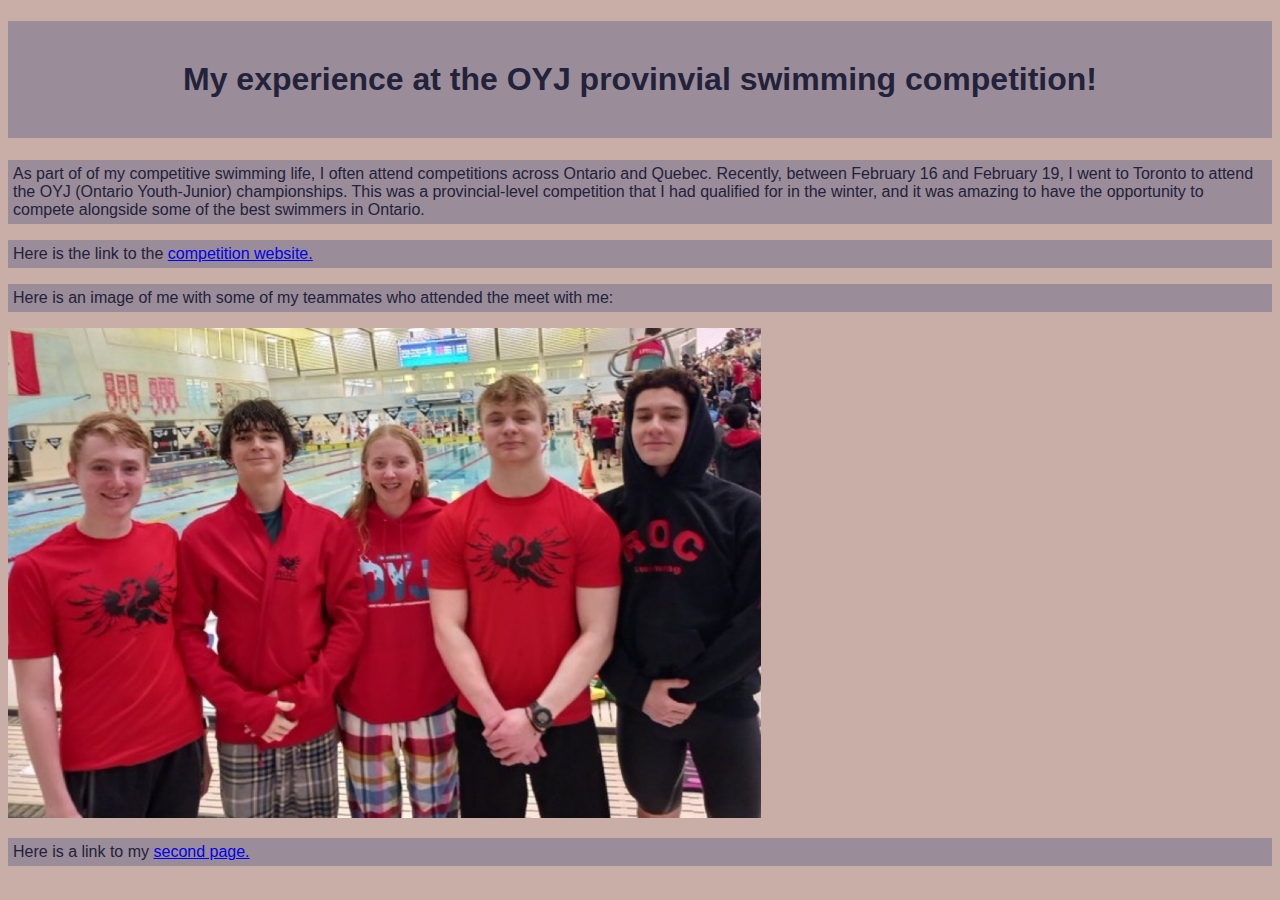
==== index.html @ 59af1d0b "Updated index.html" ====
<!DOCTYPE html>
<!-- ISC20-Unit1-04-HTML-CSS -->
<html lang="en-ca">
  <head>
    <meta charset="utf-8">
    <meta name="description" content="My experience at OYJ.">
    <meta name="keywords" content="Immaculata, ISC20">
    <meta name="author" content="Ben Thomson">
    <meta name="viewport" content="width=device-width, initial-scale=1.0">
    <link rel="stylesheet" href="./css/style.css">
    <title>My experience at the OYJ provincial competition</title>
  </head>
  <body>
    <h1>My experience at the OYJ provinvial swimming competition!</h1>
    <p>As part of of my competitive swimming life, I often attend competitions across Ontario and Quebec. Recently, between February 16 and February 19, I went to Toronto to attend the OYJ (Ontario Youth-Junior) championships. This was a provincial-level competition that I had qualified for in the winter, and it was amazing to have the opportunity to compete alongside some of the best swimmers in Ontario. </p>
    <p>
      Here is the link to the <a href="https://www.swimontario.com/athletes/competitions/2023-winter-ontario-youth-junior-championships/">competition website.</a>
    </p>
    <p>Here is an image of me with some of my teammates who attended the meet with me:</p>
    <img src="./images/OYJ-Team-Picture.jpg" alt="OYJ Team Picture.">
    <p>
      Here is a link to my <a href="./more_style.html">second page.</a>
    </p>
    
  </body>
---- css/style.css ----
/* Created by: Ben Thomson
* Created on: February 18, 2023
* This CSS file defines the style for index.html 
*ISC20-Unit1-04-HTML-CSS
*/

body {
  background-color: #C9ADA7;
  font-family: Verdana, Geneva, Tahoma, sans-serif;
}

h1 {
  background-color: #9A8C98;
  color: #22223B;
  padding: 40px;
  text-align: center;
}

p {
  background-color: #9A8C98;
  color: #22223B;
  padding: 5px;
}
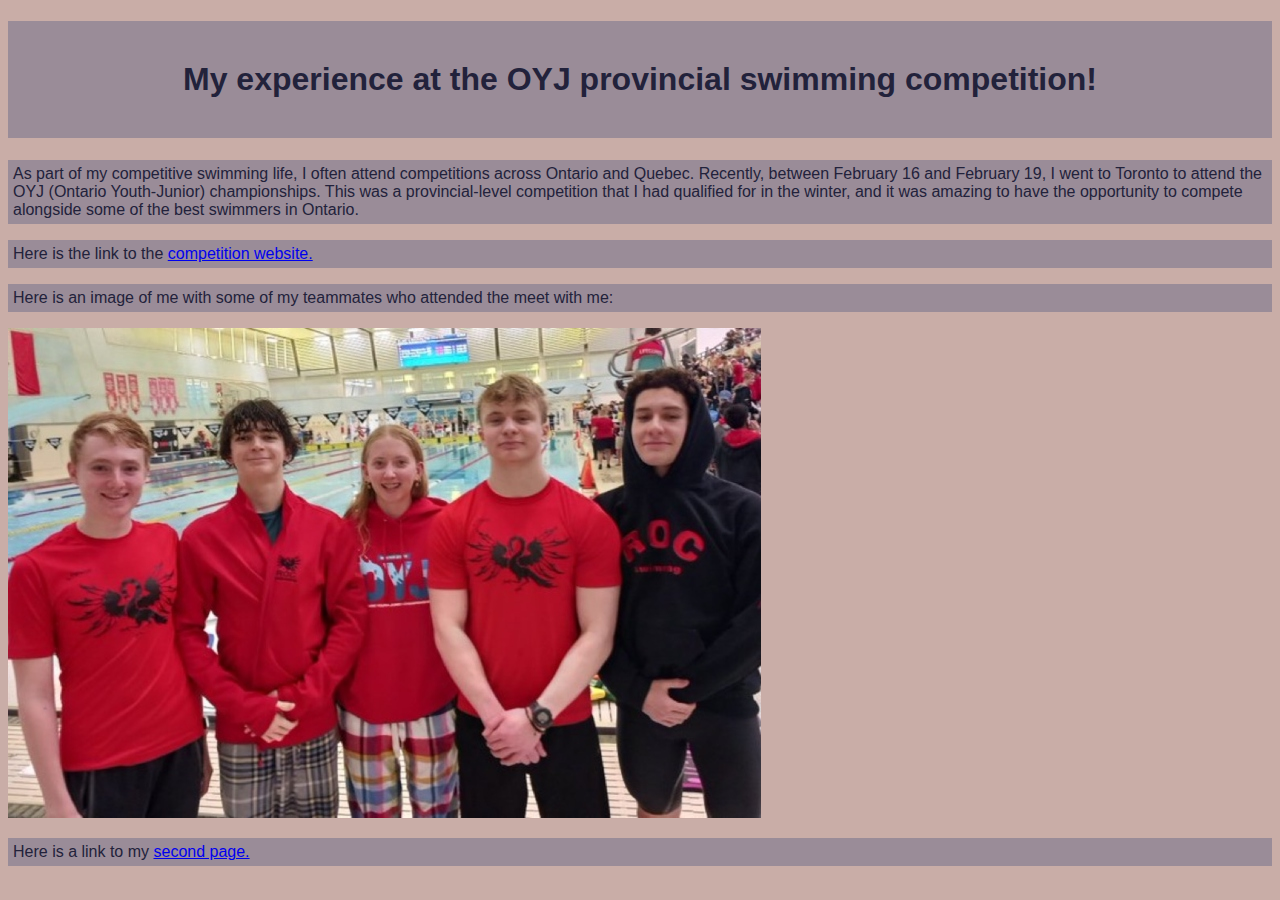
==== commit e9a17d1a: "Fixed errors in index.html" ====
--- a/index.html
+++ b/index.html
@@ -11,8 +11,8 @@
     <title>My experience at the OYJ provincial competition</title>
   </head>
   <body>
-    <h1>My experience at the OYJ provinvial swimming competition!</h1>
-    <p>As part of of my competitive swimming life, I often attend competitions across Ontario and Quebec. Recently, between February 16 and February 19, I went to Toronto to attend the OYJ (Ontario Youth-Junior) championships. This was a provincial-level competition that I had qualified for in the winter, and it was amazing to have the opportunity to compete alongside some of the best swimmers in Ontario. </p>
+    <h1>My experience at the OYJ provincial swimming competition!</h1>
+    <p>As part of my competitive swimming life, I often attend competitions across Ontario and Quebec. Recently, between February 16 and February 19, I went to Toronto to attend the OYJ (Ontario Youth-Junior) championships. This was a provincial-level competition that I had qualified for in the winter, and it was amazing to have the opportunity to compete alongside some of the best swimmers in Ontario. </p>
     <p>
       Here is the link to the <a href="https://www.swimontario.com/athletes/competitions/2023-winter-ontario-youth-junior-championships/">competition website.</a>
     </p>
@@ -20,6 +20,6 @@
     <img src="./images/OYJ-Team-Picture.jpg" alt="OYJ Team Picture.">
     <p>
       Here is a link to my <a href="./more_style.html">second page.</a>
-    </p>
-    
-  </body>+    </p>  
+  </body>
+</html>--- a/css/style.css
+++ b/css/style.css
@@ -1,23 +1,23 @@
 /* Created by: Ben Thomson
 * Created on: February 18, 2023
-* This CSS file defines the style for index.html 
+* This CSS file defines the style for index.html
 *ISC20-Unit1-04-HTML-CSS
 */
 
 body {
-  background-color: #C9ADA7;
+  background-color: #c9ada7;
   font-family: Verdana, Geneva, Tahoma, sans-serif;
 }
 
 h1 {
-  background-color: #9A8C98;
-  color: #22223B;
+  background-color: #9a8c98;
+  color: #22223b;
   padding: 40px;
   text-align: center;
 }
 
 p {
-  background-color: #9A8C98;
-  color: #22223B;
+  background-color: #9a8c98;
+  color: #22223b;
   padding: 5px;
-}+}
